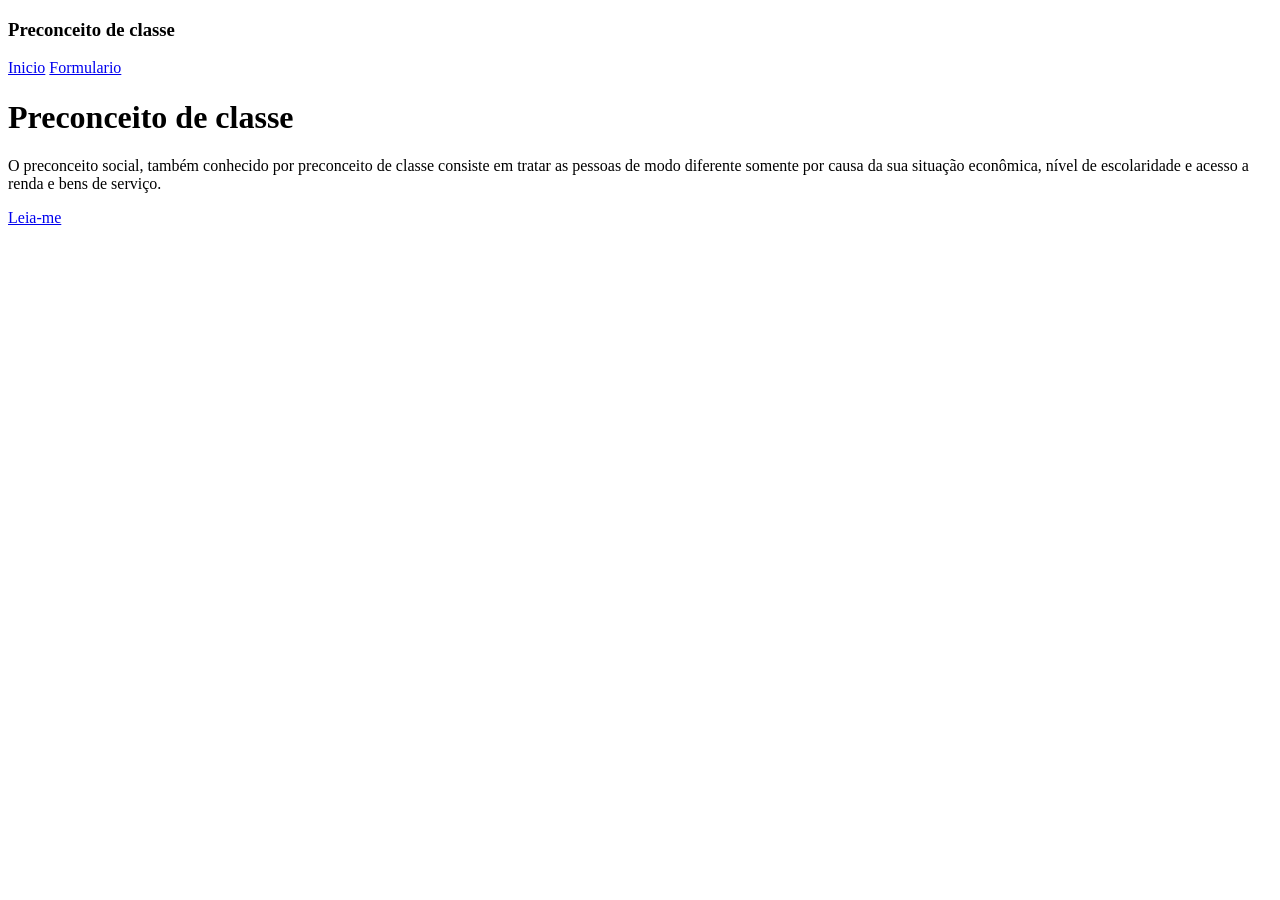
==== index.html @ 8b97d1b5 "adionando codigo da pag cover e form" ====
<!doctype html>
<html lang="en" class="h-100">
  <head>
    <meta charset="utf-8">
    <meta name="viewport" content="width=device-width, initial-scale=1">
    <meta name="description" content="">
    <meta name="author" content="Mark Otto, Jacob Thornton, and Bootstrap contributors">
    <meta name="generator" content="Hugo 0.84.0">
    <title>Cover Template · Bootstrap v5.0</title>

    <link rel="canonical" href="https://getbootstrap.com/docs/5.0/examples/cover/">

    

    <!-- Bootstrap core CSS -->
<link href="../assets/dist/css/bootstrap.min.css" rel="stylesheet">

    <style>
      .bd-placeholder-img {
        font-size: 1.125rem;
        text-anchor: middle;
        -webkit-user-select: none;
        -moz-user-select: none;
        user-select: none;
      }

      @media (min-width: 768px) {
        .bd-placeholder-img-lg {
          font-size: 3.5rem;
        }
      }
    </style>

    
    <!-- Custom styles for this template -->
    <link href="cover.css" rel="stylesheet">
  </head>
  <body class="d-flex h-100 text-center text-white bg-dark">  
<div class="cover-container d-flex w-100 h-100 p-3 mx-auto flex-column">
  <header class="mb-auto">
    <div>
      <h3 class="float-md-start mb-0">Preconceito de classe</h3>
      <nav class="nav nav-masthead justify-content-center float-md-end">
        <a class="nav-link active" aria-current="page" href="paginicial.html">Inicio</a>
        <a class="nav-link" href="form.html">Formulario</a>
      </nav>
    </div>
  </header>

  <main class="px-3">
    <h1>Preconceito de classe</h1>
    <p class="lead">O preconceito social, também conhecido por preconceito de classe consiste em tratar as pessoas de modo diferente somente por causa da sua situação econômica, nível de escolaridade e acesso a renda e bens de serviço.</p>
    <p class="lead">
      <a href="file:///C:/Users/vitor.vasconcellos/Documents/Projetos%20-%20Web%201/bootstrap-5.0.2-examples/sign-in/paginicial.html" class="btn btn-lg btn-secondary fw-bold border-white bg-white">Leia-me</a>
    </p>
  </main>

  <footer class="mt-auto text-white-50">
  </footer>
</div>


    
  </body>
</html>
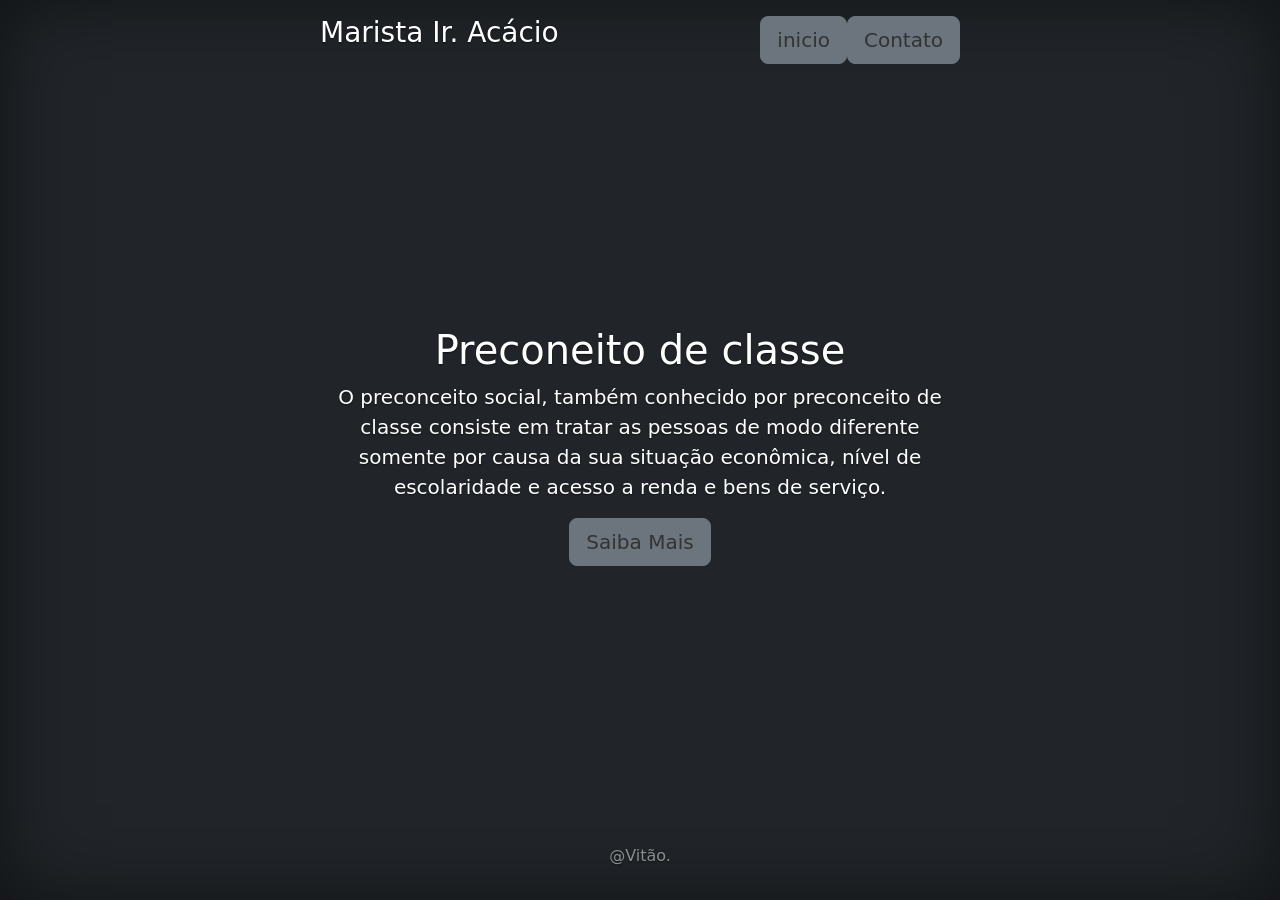
==== commit 9b67a720: "adicionando o index.html" ====
--- a/index.html
+++ b/index.html
@@ -6,9 +6,9 @@
     <meta name="description" content="">
     <meta name="author" content="Mark Otto, Jacob Thornton, and Bootstrap contributors">
     <meta name="generator" content="Hugo 0.84.0">
-    <title>Cover Template · Bootstrap v5.0</title>
+    <title>Preconceito de classe</title>
 
-    <link rel="canonical" href="https://getbootstrap.com/docs/5.0/examples/cover/">
+    <link href="https://cdn.jsdelivr.net/npm/bootstrap@5.0.2/dist/css/bootstrap.min.css" rel="stylesheet" integrity="sha384-EVSTQN3/azprG1Anm3QDgpJLIm9Nao0Yz1ztcQTwFspd3yD65VohhpuuCOmLASjC" crossorigin="anonymous">
 
     
 
@@ -33,33 +33,36 @@
 
     
     <!-- Custom styles for this template -->
-    <link href="cover.css" rel="stylesheet">
+    <link href="_css/cover.css" rel="stylesheet">
   </head>
-  <body class="d-flex h-100 text-center text-white bg-dark">  
+  <body class="d-flex h-100 text-center text-white bg-dark">
+    
 <div class="cover-container d-flex w-100 h-100 p-3 mx-auto flex-column">
   <header class="mb-auto">
     <div>
-      <h3 class="float-md-start mb-0">Preconceito de classe</h3>
+      <h3 class="float-md-start mb-0">Marista Ir. Acácio</h3>
       <nav class="nav nav-masthead justify-content-center float-md-end">
-        <a class="nav-link active" aria-current="page" href="paginicial.html">Inicio</a>
-        <a class="nav-link" href="form.html">Formulario</a>
+       <a href="paginicial.html" class="btn btn-lg btn-secondary  ">inicio</a>
+        
+        <a href="form.html"class="btn btn-lg btn-secondary ">Contato</a>
       </nav>
     </div>
   </header>
 
   <main class="px-3">
-    <h1>Preconceito de classe</h1>
+    <h1>Preconeito de classe</h1>
     <p class="lead">O preconceito social, também conhecido por preconceito de classe consiste em tratar as pessoas de modo diferente somente por causa da sua situação econômica, nível de escolaridade e acesso a renda e bens de serviço.</p>
     <p class="lead">
-      <a href="file:///C:/Users/vitor.vasconcellos/Documents/Projetos%20-%20Web%201/bootstrap-5.0.2-examples/sign-in/paginicial.html" class="btn btn-lg btn-secondary fw-bold border-white bg-white">Leia-me</a>
+    <a href="paginicial.html" class="btn btn-lg btn-secondary ">Saiba Mais</a>
     </p>
   </main>
 
   <footer class="mt-auto text-white-50">
+ <a href="https://getbootstrap.com/" class="text-white"></a>@Vitão</a>.</p>
   </footer>
 </div>
 
 
     
   </body>
-</html>
+</html>
--- a/_css/cover.css
+++ b/_css/cover.css
@@ -0,0 +1,54 @@
+/*
+ * Globals
+ */
+
+
+/* Custom default button */
+.btn-secondary,
+.btn-secondary:hover,
+.btn-secondary:focus {
+  color: #333;
+  text-shadow: none; /* Prevent inheritance from `body` */
+}
+
+
+/*
+ * Base structure
+ */
+
+body {
+  text-shadow: 0 .05rem .1rem rgba(0, 0, 0, .5);
+  box-shadow: inset 0 0 5rem rgba(0, 0, 0, .5);
+}
+
+.cover-container {
+  max-width: 42em;
+}
+
+
+/*
+ * Header
+ */
+
+.nav-masthead .nav-link {
+  padding: .25rem 0;
+  font-weight: 700;
+  color: rgba(255, 255, 255, .5);
+  background-color: transparent;
+  border-bottom: .25rem solid transparent;
+}
+
+.nav-masthead .nav-link:hover,
+.nav-masthead .nav-link:focus {
+  border-bottom-color: rgba(255, 255, 255, .25);
+}
+
+.nav-masthead .nav-link + .nav-link {
+  margin-left: 1rem;
+}
+
+.nav-masthead .active {
+  color: #fff;
+  border-bottom-color: #fff;
+}
+
